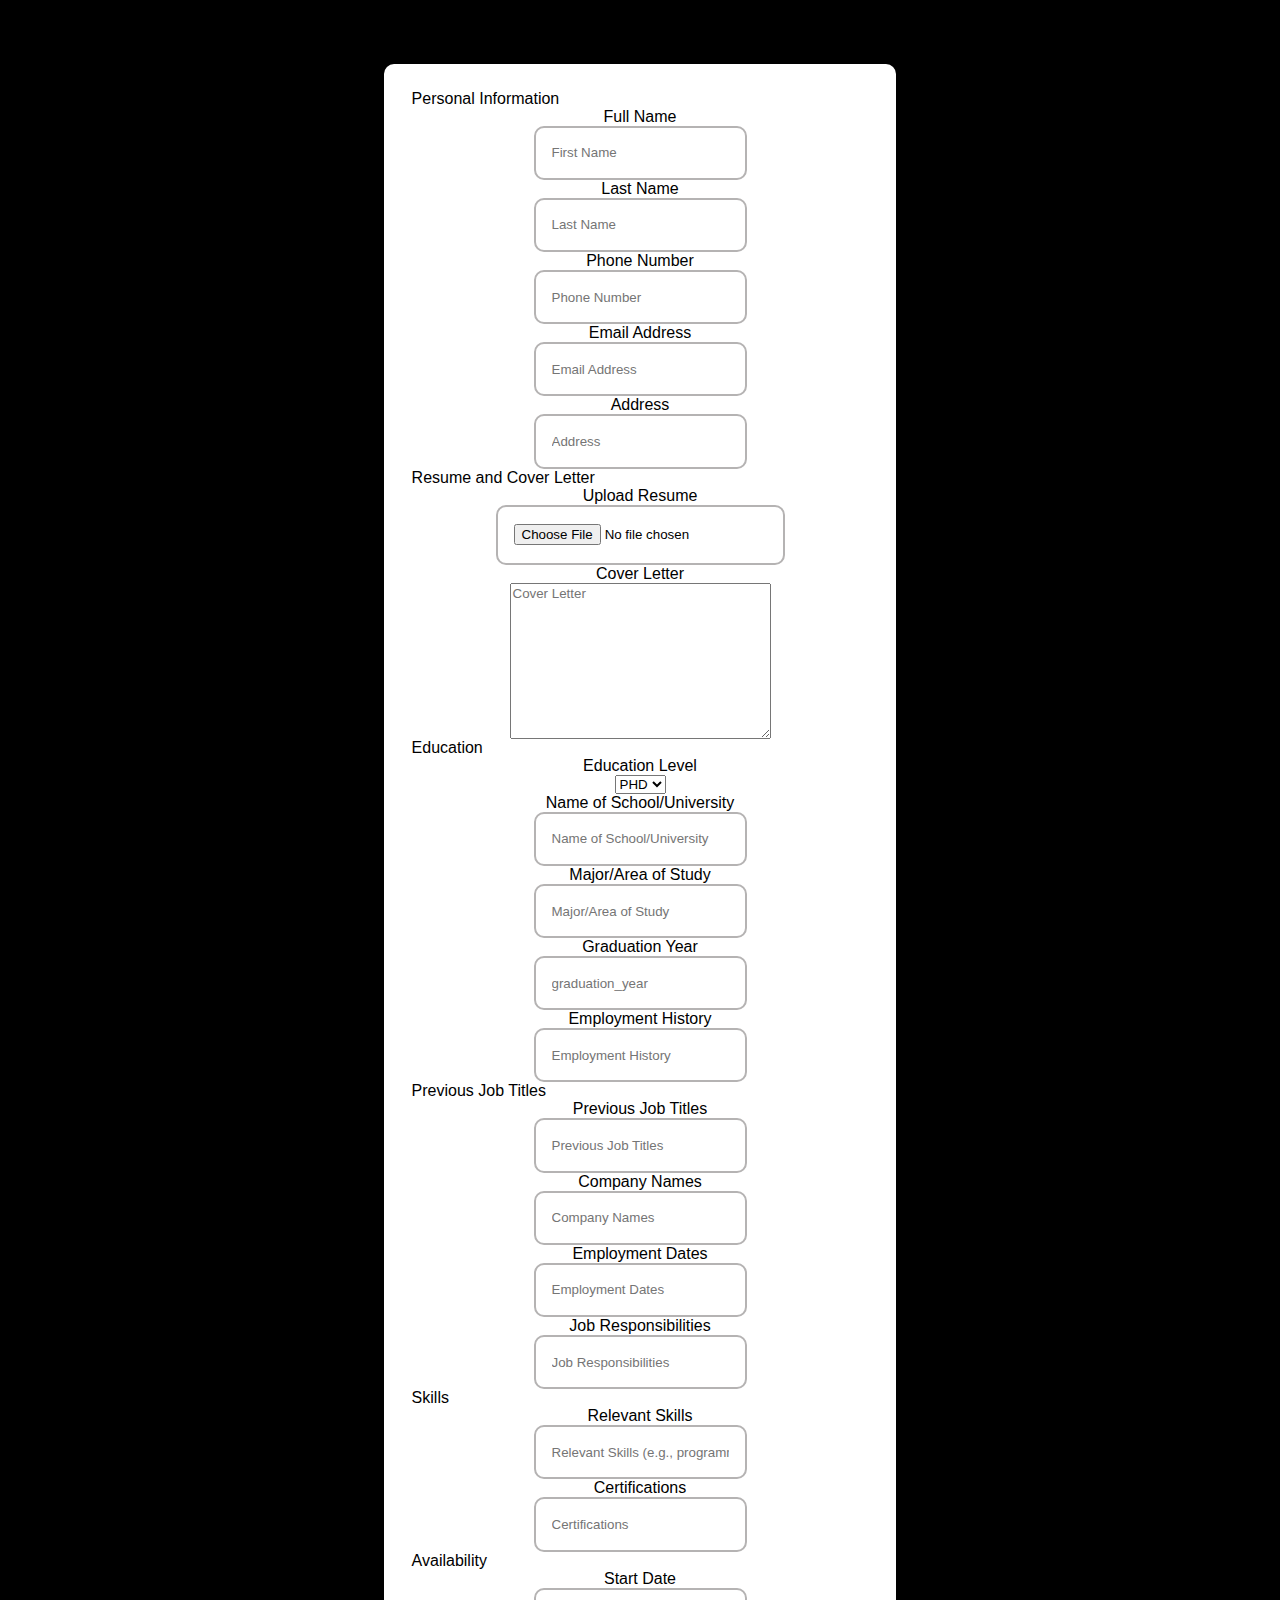
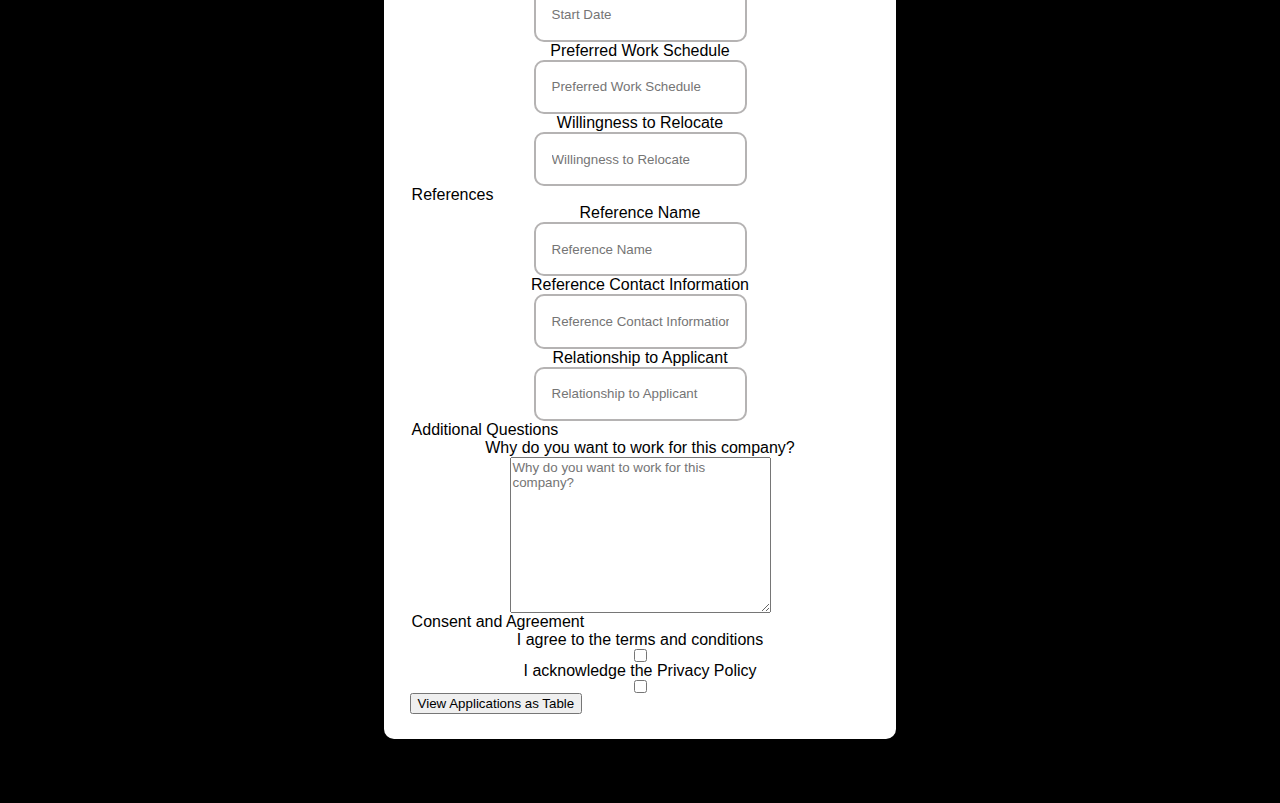
==== 21L-5302_A1_Q3/index.html @ e5438dd7 "* first commit" ====
<!DOCTYPE html>
<html lang="en">
  <head>
    <meta charset="UTF-8" />
    <meta name="viewport" content="width=device-width, initial-scale=1.0" />
    <link rel="stylesheet" href="./style.css" />
    <title>Document</title>
  </head>
  <body>
    <form>
      <legend>Personal Information</legend>
      <div class="personal-info">
        <label for="first_name">Full Name</label>
        <input type="text" name="first_name" placeholder="First Name" />
        <label for="last_name">Last Name</label>
        <input type="text" name="last_name" placeholder="Last Name" />
        <label for="phone_number">Phone Number</label>
        <input type="text" name="phone_number" placeholder="Phone Number" />
        <label for="email_addr">Email Address</label>
        <input type="text" name="email_addr" placeholder="Email Address" />
        <label for="address">Address</label>
        <input type="text" name="address" placeholder="Address" />
      </div>
      <legend>Resume and Cover Letter</legend>
      <div class="personal-info">
        <label for="resume">Upload Resume</label>
        <input type="file" name="Resume" placeholder="Resume" />
        <label for="cover_letter">Cover Letter</label>
        <textarea
          name="cover_letter"
          id="cover_letter"
          cols="30"
          rows="10"
          placeholder="Cover Letter"
        ></textarea>
      </div>
      <legend>Education</legend>
      <div class="personal-info">
        <label for="education_level">Education Level</label>
        <select name="education_level" id="education_level">
          <option value="PHD">PHD</option>
        </select>
        <label for="name_school">Name of School/University</label>
        <input
          type="text"
          name="name_school"
          id="name_school"
          placeholder="Name of School/University"
        />
        <label for="major">Major/Area of Study</label>
        <input
          type="text"
          name="major"
          id="major"
          placeholder="Major/Area of Study"
        />
        <label for="graduation_year">Graduation Year</label>
        <input
          type="text"
          name="graduation_year"
          id="graduation_year"
          placeholder="graduation_year"
        />
        <label for="employment_history">Employment History</label>
        <input
          type="text"
          name="employment_history"
          id="employment_history"
          placeholder="Employment History"
        />
      </div>
      <!-- Additional Sections and Fields -->
      <legend>Previous Job Titles</legend>
      <div class="personal-info">
        <label for="previous_job_titles">Previous Job Titles</label>
        <input
          type="text"
          name="previous_job_titles"
          id="previous_job_titles"
          placeholder="Previous Job Titles"
        />
        <label for="company_names">Company Names</label>
        <input
          type="text"
          name="company_names"
          id="company_names"
          placeholder="Company Names"
        />
        <label for="employment_dates">Employment Dates</label>
        <input
          type="text"
          name="employment_dates"
          id="employment_dates"
          placeholder="Employment Dates"
        />
        <label for="job_responsibilities">Job Responsibilities</label>
        <input
          type="text"
          name="job_responsibilities"
          id="job_responsibilities"
          placeholder="Job Responsibilities"
        />
      </div>
      <legend>Skills</legend>
      <div class="personal-info">
        <label for="relevant_skills">Relevant Skills</label>
        <input
          type="text"
          name="relevant_skills"
          id="relevant_skills"
          placeholder="Relevant Skills (e.g., programming languages, software proficiency)"
        />
        <label for="certifications">Certifications</label>
        <input
          type="text"
          name="certifications"
          id="certifications"
          placeholder="Certifications"
        />
      </div>
      <legend>Availability</legend>
      <div class="personal-info">
        <label for="start_date">Start Date</label>
        <input
          type="text"
          name="start_date"
          id="start_date"
          placeholder="Start Date"
        />
        <label for="preferred_work_schedule">Preferred Work Schedule</label>
        <input
          type="text"
          name="preferred_work_schedule"
          id="preferred_work_schedule"
          placeholder="Preferred Work Schedule"
        />
        <label for="willingness_to_relocate">Willingness to Relocate</label>
        <input
          type="text"
          name="willingness_to_relocate"
          id="willingness_to_relocate"
          placeholder="Willingness to Relocate"
        />
      </div>
      <legend>References</legend>
      <div class="personal-info">
        <label for="reference_name">Reference Name</label>
        <input
          type="text"
          name="reference_name"
          id="reference_name"
          placeholder="Reference Name"
        />
        <label for="reference_contact_info"
          >Reference Contact Information</label
        >
        <input
          type="text"
          name="reference_contact_info"
          id="reference_contact_info"
          placeholder="Reference Contact Information"
        />
        <label for="relationship_to_applicant">Relationship to Applicant</label>
        <input
          type="text"
          name="relationship_to_applicant"
          id="relationship_to_applicant"
          placeholder="Relationship to Applicant"
        />
      </div>
      <legend>Additional Questions</legend>
      <div class="personal-info">
        <label for="why_work_for_company"
          >Why do you want to work for this company?</label
        >
        <textarea
          name="why_work_for_company"
          id="why_work_for_company"
          cols="30"
          rows="10"
          placeholder="Why do you want to work for this company?"
        ></textarea>
      </div>
      <legend>Consent and Agreement</legend>
      <div class="personal-info">
        <label for="agree_to_terms">I agree to the terms and conditions</label>
        <input type="checkbox" name="agree_to_terms" id="agree_to_terms" />
        <label for="privacy_policy_ack">I acknowledge the Privacy Policy</label>
        <input
          type="checkbox"
          name="privacy_policy_ack"
          id="privacy_policy_ack"
        />
      </div>
      <button type="submit" id="viewTableBtn">
        View Applications as Table
      </button>
      <table id="applicationsTable">
        <!-- Table headers -->
      </table>
    </form>
    <script src="./index.js"></script>
  </body>
</html>
---- 21L-5302_A1_Q3/style.css ----
* {
  margin: 0;
  font-family: sans-serif;
}
body {
  background-color: black;
}
form {
  margin: 5% 30%;
  padding: 2%;
  border-radius: 10px;
  background-color: white;
}
.personal-info {
  display: flex;
  flex-direction: column;
  align-items: center;
}
input {
  padding: 1.1rem 1rem;
  border: rgb(181, 179, 179) solid 2px;
  border-radius: 10px;
}
table {
  background-color: white;
}
@media only screen and (max-width: 950px) {
  form {
    margin: 8% 20%;
    padding: 1%;
  }
}

@media only screen and (max-width: 550px) {
  form {
    margin: 5% 10%;
    padding: 10%;
  }
}
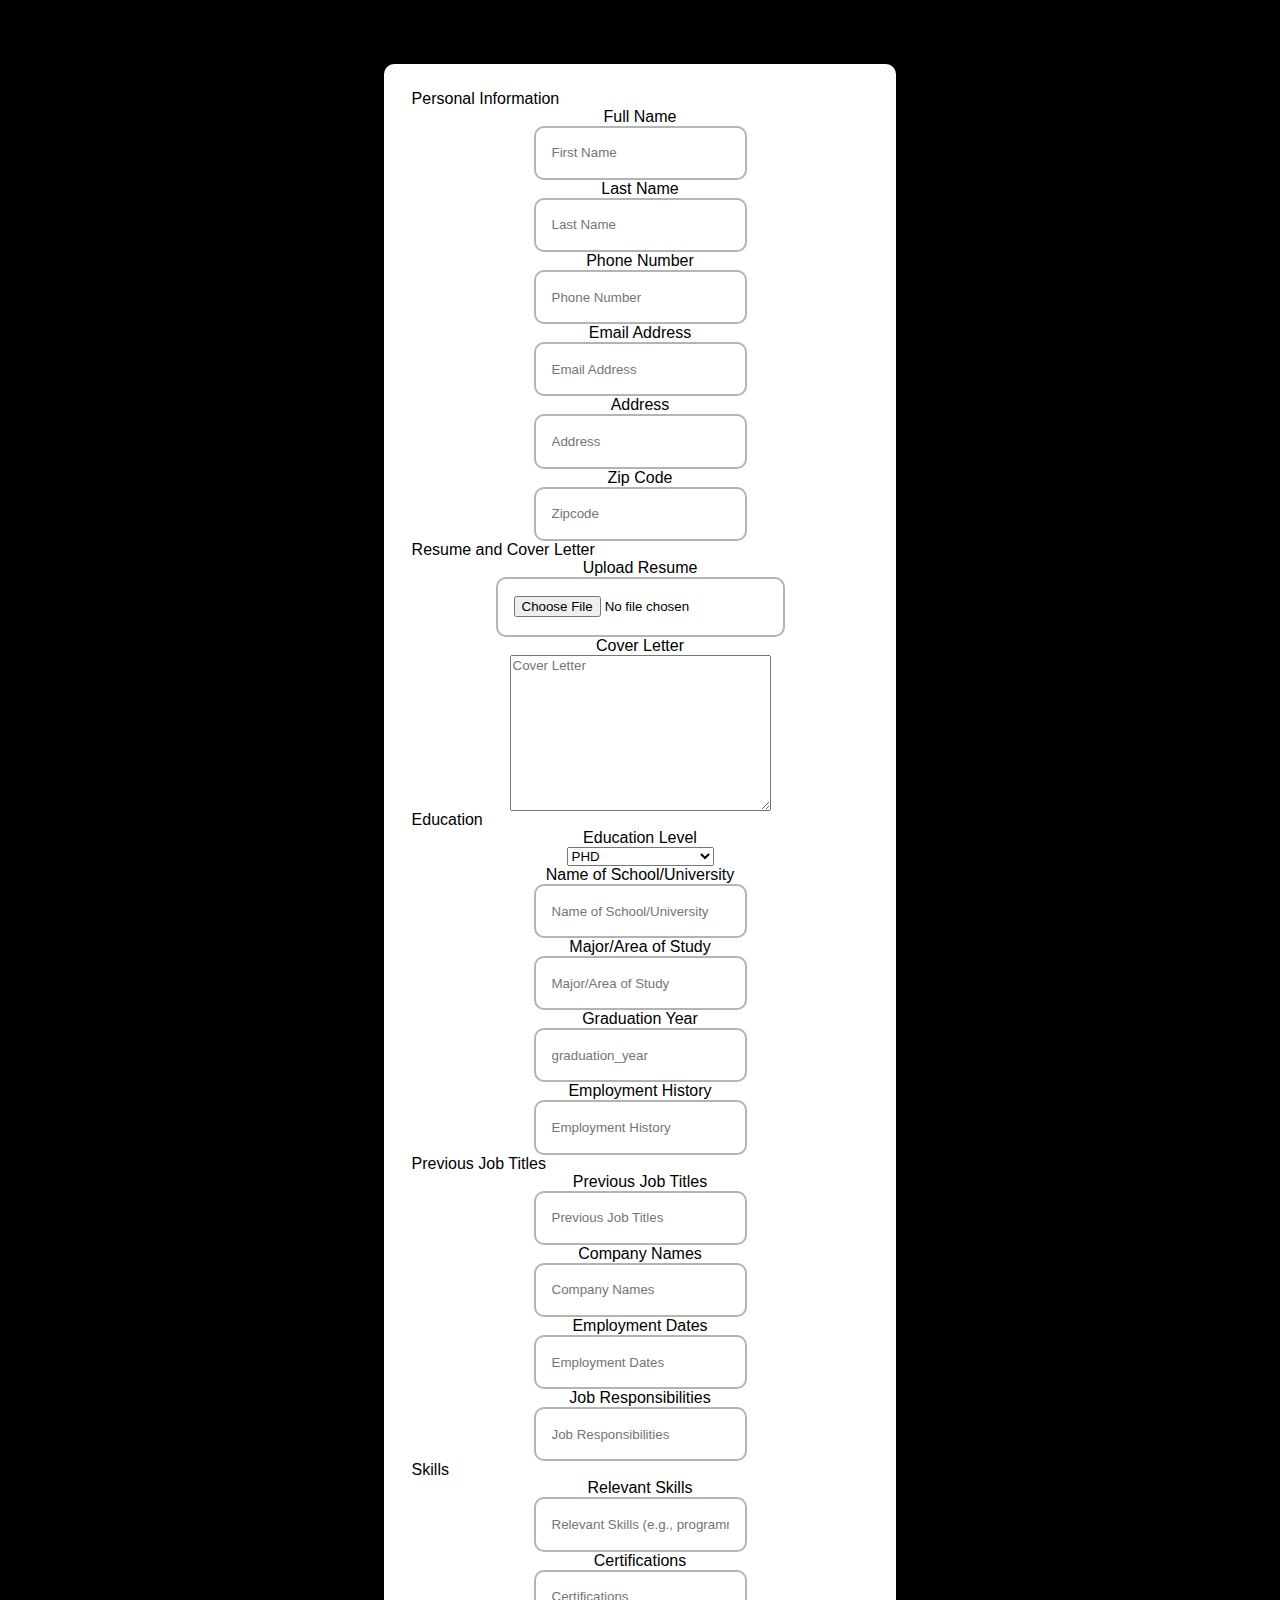
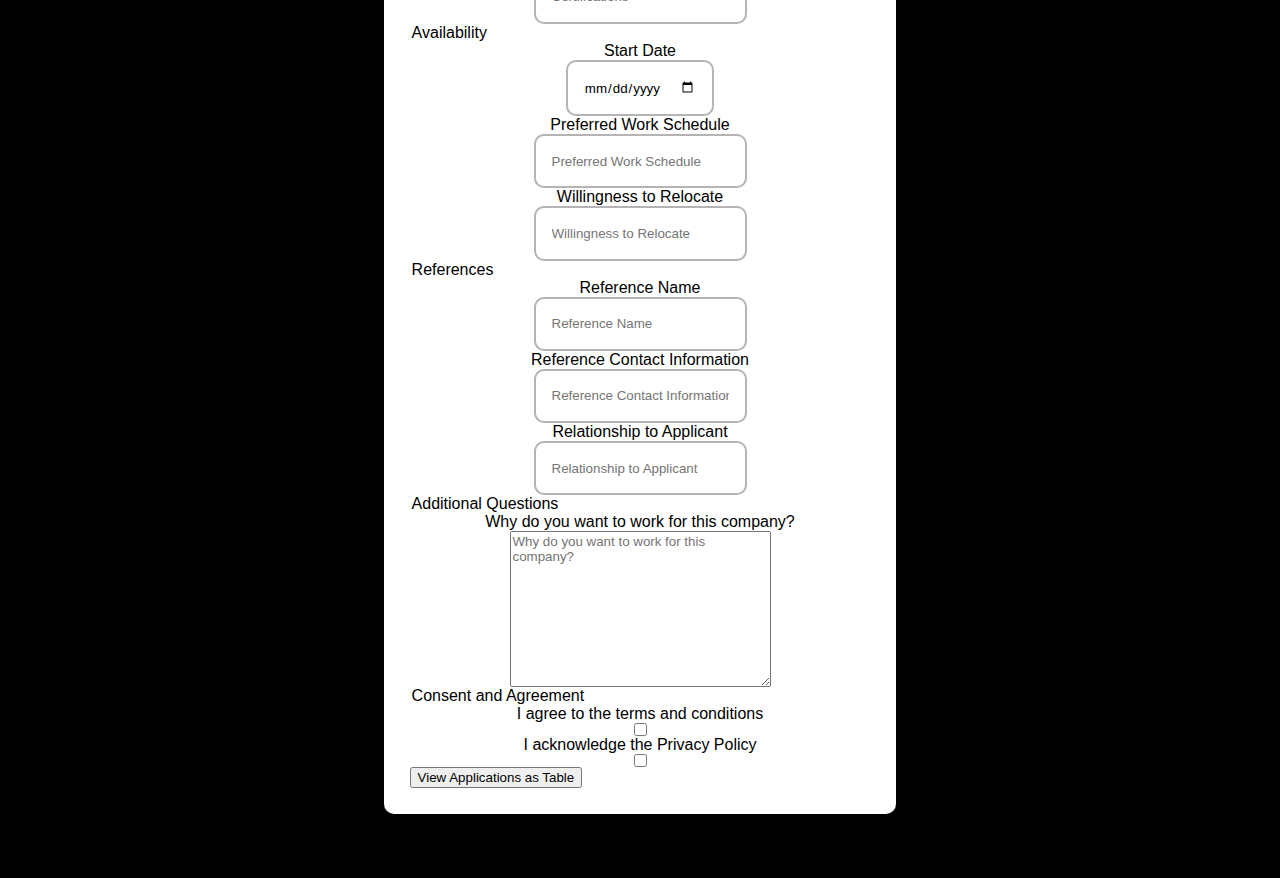
==== commit 18739027: "* added new code" ====
--- a/21L-5302_A1_Q3/index.html
+++ b/21L-5302_A1_Q3/index.html
@@ -15,11 +15,13 @@
         <label for="last_name">Last Name</label>
         <input type="text" name="last_name" placeholder="Last Name" />
         <label for="phone_number">Phone Number</label>
-        <input type="text" name="phone_number" placeholder="Phone Number" />
+        <input type="number" name="phone_number" placeholder="Phone Number" />
         <label for="email_addr">Email Address</label>
         <input type="text" name="email_addr" placeholder="Email Address" />
         <label for="address">Address</label>
         <input type="text" name="address" placeholder="Address" />
+        <label for="zipcode">Zip Code</label>
+        <input type="number" name="zipcode" placeholder="Zipcode" />
       </div>
       <legend>Resume and Cover Letter</legend>
       <div class="personal-info">
@@ -39,6 +41,9 @@
         <label for="education_level">Education Level</label>
         <select name="education_level" id="education_level">
           <option value="PHD">PHD</option>
+          <option value="bachlors">Backlors</option>
+          <option value="intermediate">Intermediate/A levels</option>
+          <option value="matric">Matric/O levels</option>
         </select>
         <label for="name_school">Name of School/University</label>
         <input
@@ -56,7 +61,7 @@
         />
         <label for="graduation_year">Graduation Year</label>
         <input
-          type="text"
+          type="number"
           name="graduation_year"
           id="graduation_year"
           placeholder="graduation_year"
@@ -122,7 +127,7 @@
       <div class="personal-info">
         <label for="start_date">Start Date</label>
         <input
-          type="text"
+          type="date"
           name="start_date"
           id="start_date"
           placeholder="Start Date"
